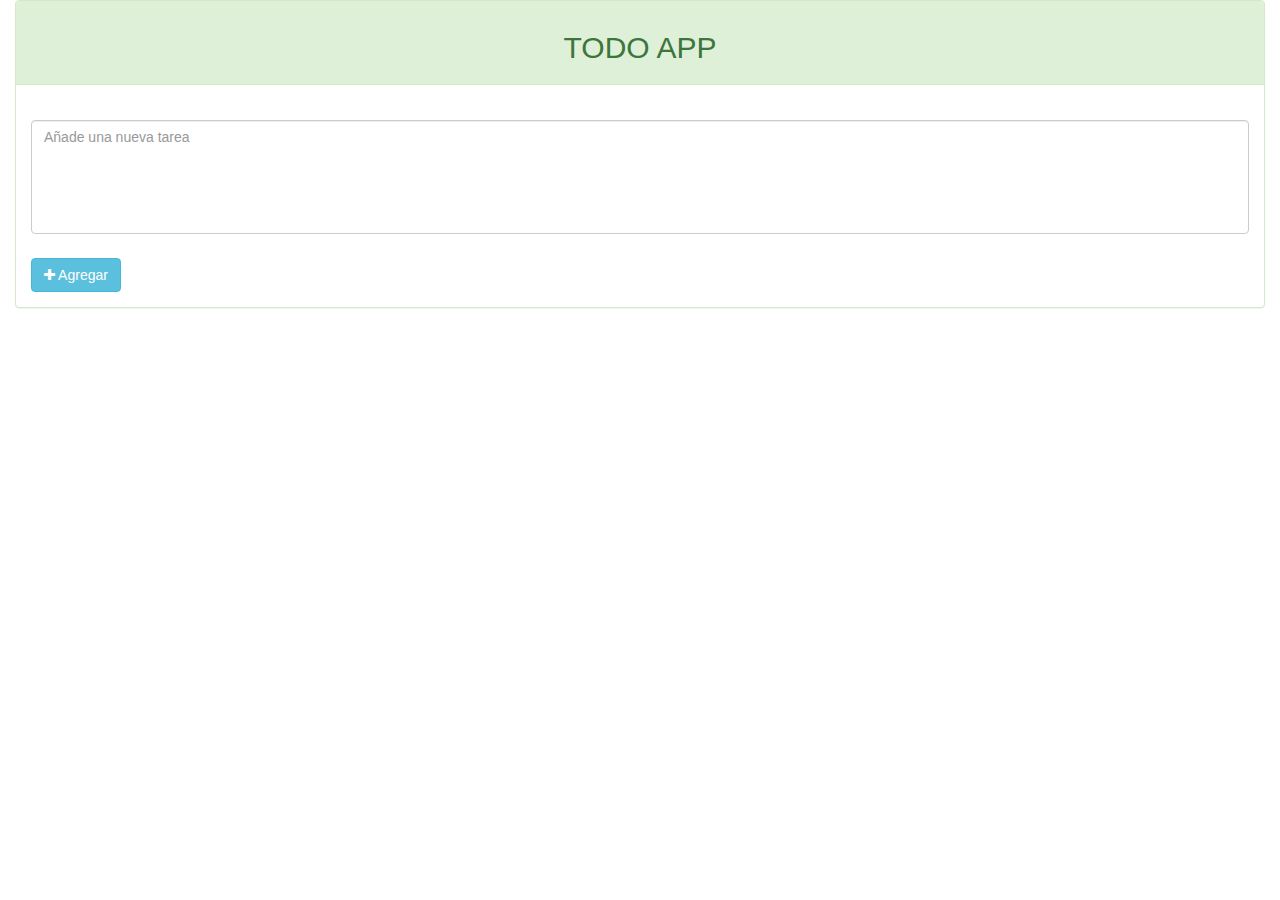
==== Twitter/index.html @ cf21a890 "me falto poner el icono para borrar, que los checkbox tengan una subrayado" ====
<!DOCTYPE html>
<html lang="es">
	<head>
		<meta charset="UTF-8">
		<title>Todo App</title>
		<link rel="stylesheet" href="css/bootstrap.min.css" type="text/css">
		<link rel="stylesheet" href="css/font-awesome.min.css" type="text/css">
		<link rel="stylesheet" href="css/estilos.css" type="text/css">
	</head>
	<body>
		<section><!--inicio seccion agregar tarea-->
			<div class="container-fluid">
				<div class="row">
					<div class="col-xs-12 col-md-12">
						<div class="panel panel-success">
							<div class="panel-heading">
								<h2 class="text-center">TODO APP</h2>
							</div>
							<div class="panel-body">
								<form id="txt-tarea">
									<label for="tarea"></label>
									<textarea class="form-control" id="tarea" cols="5" rows="5" placeholder="Añade una nueva tarea"></textarea>	
									<button class="btn btn-info" type="button" onclick="agregarText()"><span class="fa fa-plus" aria-hidden="true"></span> Agregar</button>
								</form>	
							</div>
						</div>
					</div>
				</div>
			</div><!--fin seccion agregar tarea-->
		<section><!--inicio seccion tareas agregadas-->
			<div class="container-fluid">
				<div class="row">
					<div class="col-xs-12 col-md-12">
						<div class="checkbox" id="agregarText">
							<!-- <label><ul class="list-group" ></ul></label> -->
						</div>
					</div>
				</div>
			</div>
		</section><!--fin seccion tareas agregadas-->
		<script src="js/evento.js"></script>
	</body>
</html>
---- Twitter/css/estilos.css ----
textarea {
	resize : none;
}
button{
	margin-top: 2%;
}
/*.posicion{
	position: fixed;
}*/
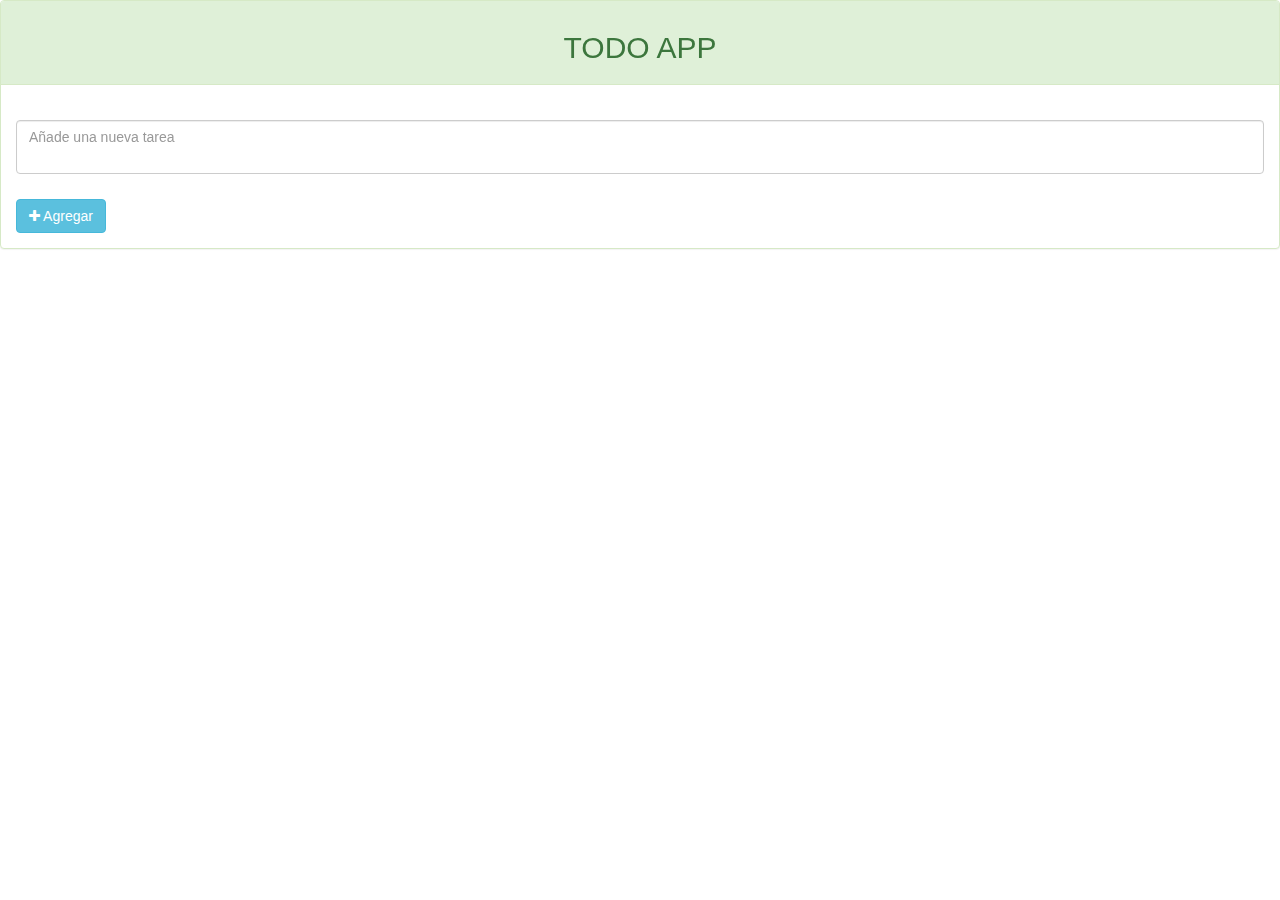
==== commit 24d34ade: "faltaron estilos, pero el ejercico ya elimina, agrega" ====
--- a/Twitter/index.html
+++ b/Twitter/index.html
@@ -12,14 +12,14 @@
 			<div class="container-fluid">
 				<div class="row">
 					<div class="col-xs-12 col-md-12">
-						<div class="panel panel-success">
+						<div class="panel panel-success navbar-fixed-top">
 							<div class="panel-heading">
 								<h2 class="text-center">TODO APP</h2>
 							</div>
 							<div class="panel-body">
 								<form id="txt-tarea">
 									<label for="tarea"></label>
-									<textarea class="form-control" id="tarea" cols="5" rows="5" placeholder="Añade una nueva tarea"></textarea>	
+									<textarea class="form-control" id="tarea" placeholder="Añade una nueva tarea"></textarea>	
 									<button class="btn btn-info" type="button" onclick="agregarText()"><span class="fa fa-plus" aria-hidden="true"></span> Agregar</button>
 								</form>	
 							</div>
@@ -29,7 +29,7 @@
 			</div><!--fin seccion agregar tarea-->
 		<section><!--inicio seccion tareas agregadas-->
 			<div class="container-fluid">
-				<div class="row">
+				<div class="row panel panel-success pre-scrollable">
 					<div class="col-xs-12 col-md-12">
 						<div class="checkbox" id="agregarText">
 							<!-- <label><ul class="list-group" ></ul></label> -->
--- a/Twitter/css/estilos.css
+++ b/Twitter/css/estilos.css
@@ -4,6 +4,24 @@
 button{
 	margin-top: 2%;
 }
-/*.posicion{
-	position: fixed;
-}*/+.gris{
+	background: #DCDCDC;
+	margin-top: 1%;
+	padding: 1%;
+}
+.linea{
+	text-decoration: line-through;
+}
+.rojo{
+	color: #B22222;
+}
+@media (min-width: 400px) and (max-width: 659px) {
+	body{
+		padding-top: 60%;
+	}
+}
+@media (min-width: 700px) and (max-width: 1024px) {
+	body{
+		padding-top: 25%;
+	}
+}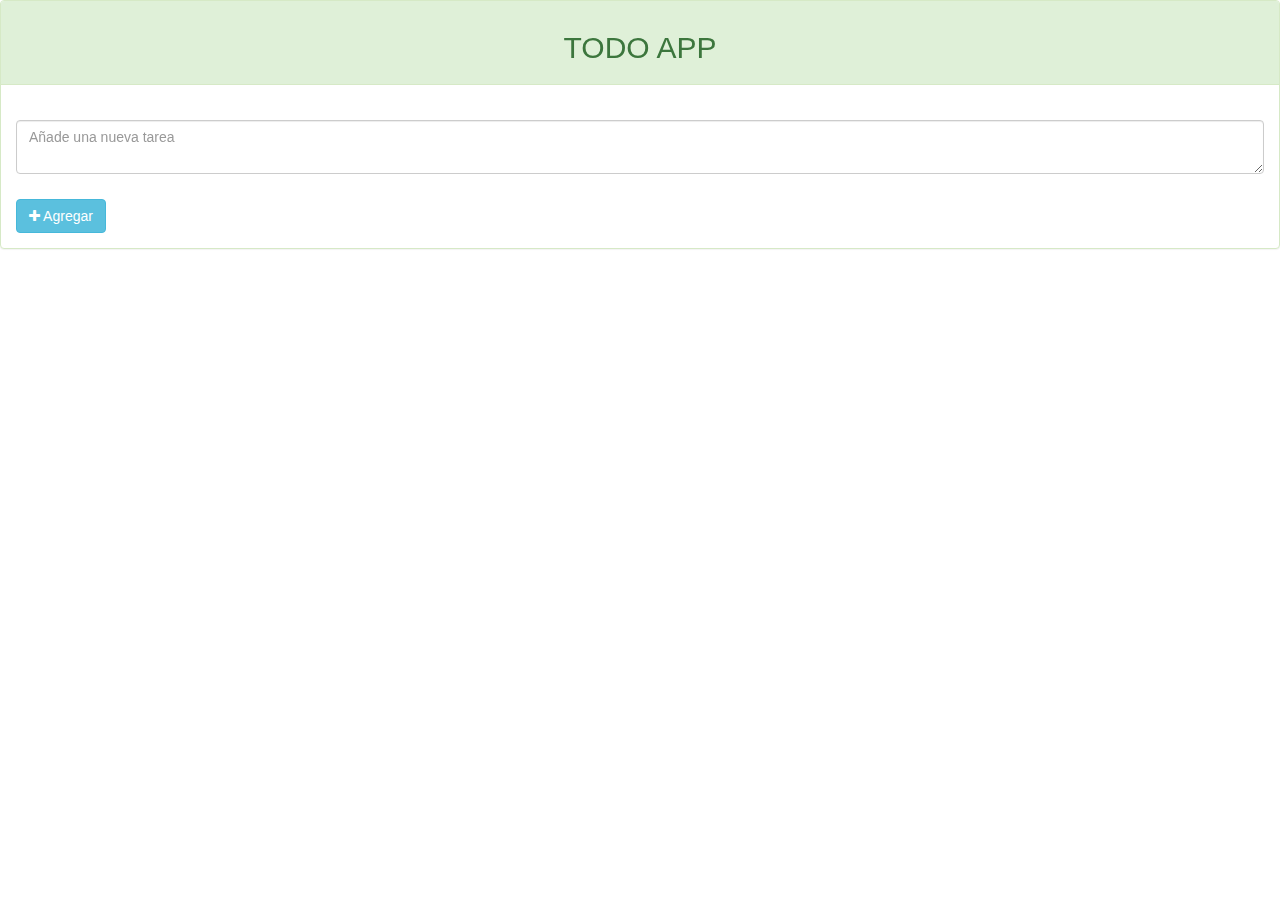
==== commit c74acc7c: "version final de twitter" ====
--- a/Twitter/index.html
+++ b/Twitter/index.html
@@ -19,7 +19,7 @@
 							<div class="panel-body">
 								<form id="txt-tarea">
 									<label for="tarea"></label>
-									<textarea class="form-control" id="tarea" placeholder="Añade una nueva tarea"></textarea>	
+									<textarea class="form-control" id="tarea" rows="2" placeholder="Añade una nueva tarea"></textarea>	
 									<button class="btn btn-info" type="button" onclick="agregarText()"><span class="fa fa-plus" aria-hidden="true"></span> Agregar</button>
 								</form>	
 							</div>
@@ -32,7 +32,7 @@
 				<div class="row panel panel-success pre-scrollable">
 					<div class="col-xs-12 col-md-12">
 						<div class="checkbox" id="agregarText">
-							<!-- <label><ul class="list-group" ></ul></label> -->
+							<!-- aquí se van agregar elementos desde js -->
 						</div>
 					</div>
 				</div>
--- a/Twitter/css/estilos.css
+++ b/Twitter/css/estilos.css
@@ -1,6 +1,3 @@
-textarea {
-	resize : none;
-}
 button{
 	margin-top: 2%;
 }
@@ -20,7 +17,7 @@
 		padding-top: 60%;
 	}
 }
-@media (min-width: 700px) and (max-width: 1024px) {
+@media (min-width: 700px) and (max-width: 1200px) {
 	body{
 		padding-top: 25%;
 	}
